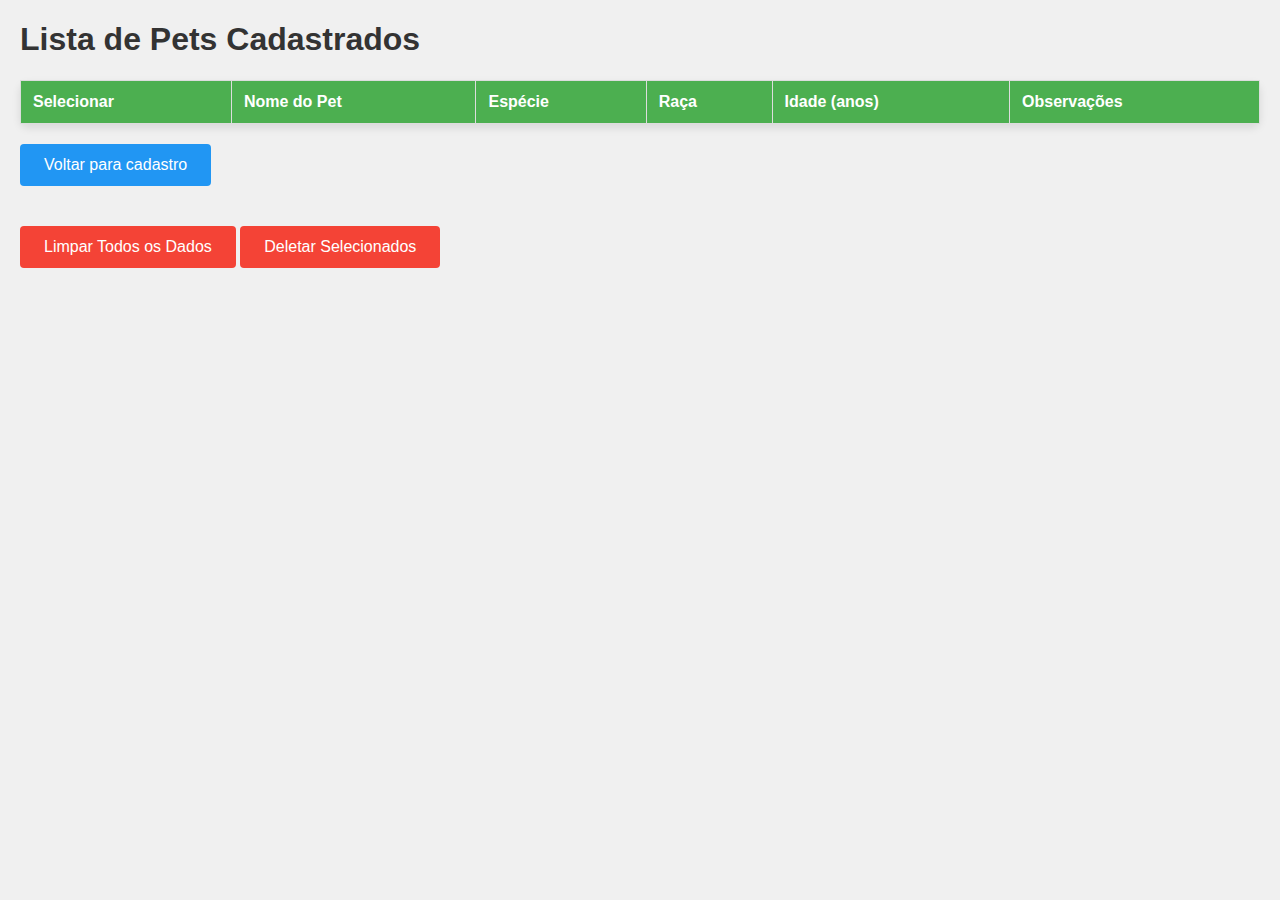
==== projeto/index2.html @ 94ea6161 "projeto cadastro de pets para ong" ====
<!DOCTYPE html>
<html lang="pt-BR">
<head>
    <meta charset="UTF-8">
    <meta name="viewport" content="width=device-width, initial-scale=1.0">
    <title>Lista de Pets</title>
    <style>
        body {
            font-family: Arial, sans-serif;
            margin: 20px;
            background-color: #f0f0f0;
        }
        table {
            width: 100%;
            border-collapse: collapse;
            margin-top: 20px;
            background-color: #ffffff;
            border-radius: 8px;
            box-shadow: 0 4px 8px rgba(0, 0, 0, 0.1);
        }
        th, td {
            border: 1px solid #ddd;
            padding: 12px;
            text-align: left;
        }
        th {
            background-color: #4CAF50;
            color: white;
        }
        td {
            background-color: #ffffff;
        }
        h1 {
            color: #333;
        }
        a, button {
            display: inline-block;
            margin-top: 20px;
            padding: 12px 24px;
            color: white;
            text-decoration: none;
            border-radius: 4px;
            font-size: 16px;
            transition: background-color 0.3s;
        }
        a {
            background-color: #2196F3;
        }
        a:hover {
            background-color: #1976D2;
        }
        button {
            background-color: #f44336;
            border: none;
            cursor: pointer;
        }
        button:hover {
            background-color: #e53935;
        }
        .button-group {
            margin-top: 20px;
        }
        .checkbox {
            text-align: center;
        }
    </style>
</head>
<body>
    <h1>Lista de Pets Cadastrados</h1>
    <table id="petsTable">
        <thead>
            <tr>
                <th>Selecionar</th>
                <th>Nome do Pet</th>
                <th>Espécie</th>
                <th>Raça</th>
                <th>Idade (anos)</th>
                <th>Observações</th>
            </tr>
        </thead>
        <tbody>
            <!-- Dados dos pets serão inseridos aqui -->
        </tbody>
    </table>

    <a href="index.html">Voltar para cadastro</a>
    <div class="button-group">
        <button onclick="clearData()">Limpar Todos os Dados</button>
        <button onclick="deleteSelected()">Deletar Selecionados</button>
    </div>

    <script>
        window.onload = function() {
            const pets = JSON.parse(localStorage.getItem('pets')) || [];
            const tableBody = document.querySelector('#petsTable tbody');

            pets.forEach((pet, index) => {
                const row = document.createElement('tr');
                
                row.innerHTML = `
                    <td class="checkbox"><input type="checkbox" data-index="${index}"></td>
                    <td>${pet.petName}</td>
                    <td>${pet.species}</td>
                    <td>${pet.breed}</td>
                    <td>${pet.age}</td>
                    <td>${pet.observations}</td>
                `;

                tableBody.appendChild(row);
            });
        }

        function clearData() {
            localStorage.removeItem('pets');
            alert('Todos os dados foram limpos!');
            document.querySelector('#petsTable tbody').innerHTML = '';
        }

        function deleteSelected() {
            const checkboxes = document.querySelectorAll('#petsTable tbody input[type="checkbox"]:checked');
            const indicesToDelete = Array.from(checkboxes).map(cb => parseInt(cb.getAttribute('data-index')));
            
            let pets = JSON.parse(localStorage.getItem('pets')) || [];
            pets = pets.filter((_, index) => !indicesToDelete.includes(index));
            
            localStorage.setItem('pets', JSON.stringify(pets));
            alert('Pets selecionados foram deletados!');
            document.querySelector('#petsTable tbody').innerHTML = '';
            window.onload(); // Recarrega os dados atualizados
        }
    </script>
</body>
</html>
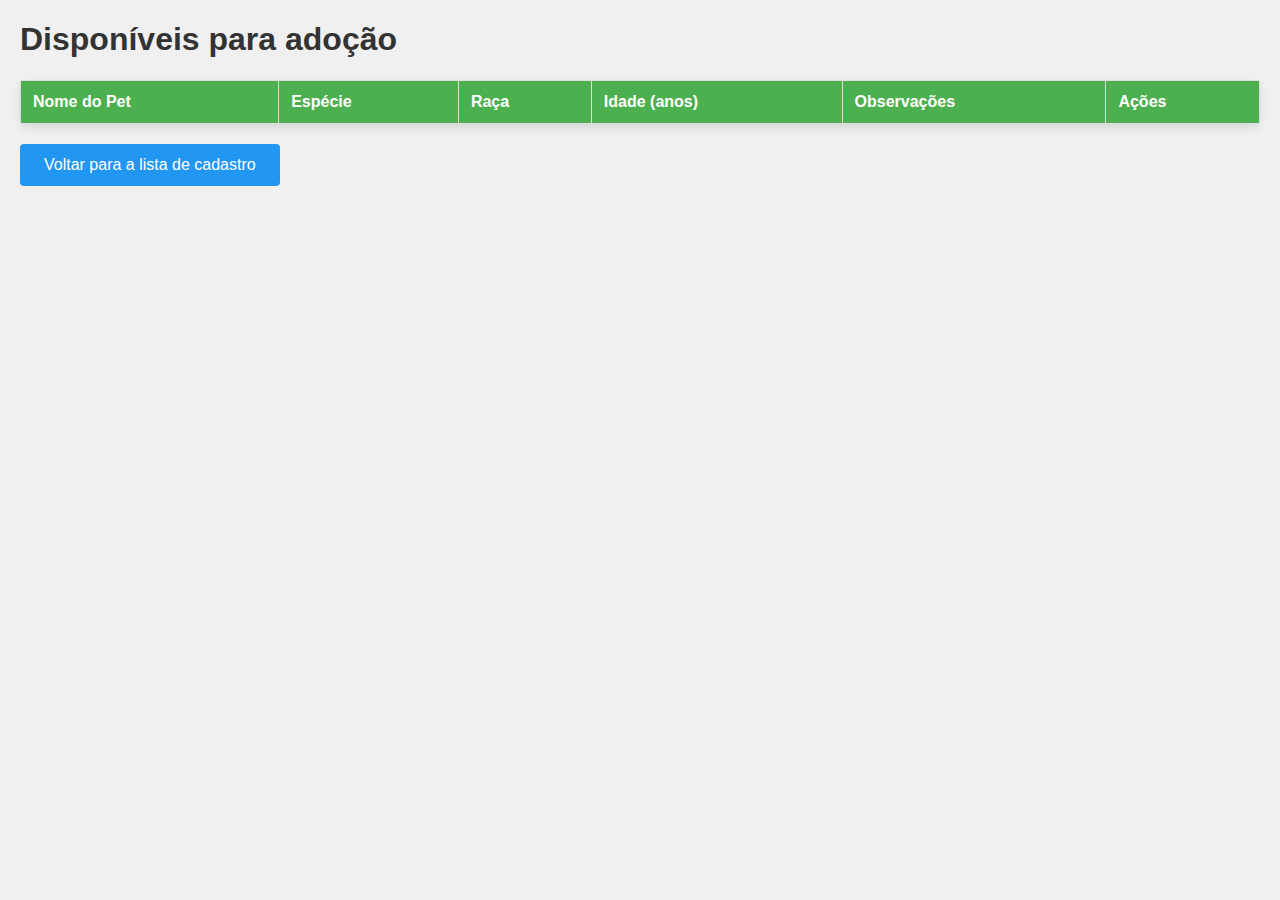
==== commit 3d4c52a5: "update" ====
--- a/projeto/index2.html
+++ b/projeto/index2.html
@@ -3,7 +3,7 @@
 <head>
     <meta charset="UTF-8">
     <meta name="viewport" content="width=device-width, initial-scale=1.0">
-    <title>Lista de Pets</title>
+    <title>Marcar Pet como Adotado</title>
     <style>
         body {
             font-family: Arial, sans-serif;
@@ -50,83 +50,87 @@
             background-color: #1976D2;
         }
         button {
-            background-color: #f44336;
+            background-color: #4CAF50;
             border: none;
             cursor: pointer;
         }
         button:hover {
-            background-color: #e53935;
+            background-color: #388E3C;
         }
-        .button-group {
-            margin-top: 20px;
+        .adopted-btn {
+            background-color: #4CAF50;
+            color: white;
+            border: none;
+            cursor: pointer;
+            padding: 6px 12px;
+            font-size: 14px;
+            border-radius: 4px;
         }
-        .checkbox {
-            text-align: center;
+        .adopted-btn:hover {
+            background-color: #388E3C;
         }
     </style>
 </head>
 <body>
-    <h1>Lista de Pets Cadastrados</h1>
+    <h1>Disponíveis para adoção</h1>
     <table id="petsTable">
         <thead>
             <tr>
-                <th>Selecionar</th>
                 <th>Nome do Pet</th>
                 <th>Espécie</th>
                 <th>Raça</th>
                 <th>Idade (anos)</th>
                 <th>Observações</th>
+                <th>Ações</th>
             </tr>
         </thead>
         <tbody>
-            <!-- Dados dos pets serão inseridos aqui -->
+            
         </tbody>
     </table>
 
-    <a href="index.html">Voltar para cadastro</a>
-    <div class="button-group">
-        <button onclick="clearData()">Limpar Todos os Dados</button>
-        <button onclick="deleteSelected()">Deletar Selecionados</button>
-    </div>
+    <a href="index.html">Voltar para a lista de cadastro</a>
 
     <script>
         window.onload = function() {
+            updatePetList();
+        }
+
+        function updatePetList() {
             const pets = JSON.parse(localStorage.getItem('pets')) || [];
             const tableBody = document.querySelector('#petsTable tbody');
+            tableBody.innerHTML = '';
 
             pets.forEach((pet, index) => {
                 const row = document.createElement('tr');
                 
                 row.innerHTML = `
-                    <td class="checkbox"><input type="checkbox" data-index="${index}"></td>
                     <td>${pet.petName}</td>
                     <td>${pet.species}</td>
                     <td>${pet.breed}</td>
                     <td>${pet.age}</td>
                     <td>${pet.observations}</td>
+                    <td><button class="adopted-btn" onclick="markAsAdopted(${index})">Marcar Como Adotado</button></td>
                 `;
 
                 tableBody.appendChild(row);
             });
         }
 
-        function clearData() {
-            localStorage.removeItem('pets');
-            alert('Todos os dados foram limpos!');
-            document.querySelector('#petsTable tbody').innerHTML = '';
-        }
+        function markAsAdopted(index) {
+            let pets = JSON.parse(localStorage.getItem('pets')) || [];
+            let adoptedPets = JSON.parse(localStorage.getItem('adoptedPets')) || [];
 
-        function deleteSelected() {
-            const checkboxes = document.querySelectorAll('#petsTable tbody input[type="checkbox"]:checked');
-            const indicesToDelete = Array.from(checkboxes).map(cb => parseInt(cb.getAttribute('data-index')));
-            
-            let pets = JSON.parse(localStorage.getItem('pets')) || [];
-            pets = pets.filter((_, index) => !indicesToDelete.includes(index));
-            
-            localStorage.setItem('pets', JSON.stringify(pets));
-            alert('Pets selecionados foram deletados!');
-            document.querySelector('#petsTable tbody').innerHTML = '';
-            window.onload(); // Recarrega os dados atualizados
+            if (pets[index]) {
+                adoptedPets.push(pets[index]);
+                pets.splice(index, 1);
+
+                localStorage.setItem('pets', JSON.stringify(pets));
+                localStorage.setItem('adoptedPets', JSON.stringify(adoptedPets));
+
+                alert('Pet marcado como adotado!');
+                updatePetList(); // Atualiza a lista na página
+            }
         }
     </script>
 </body>
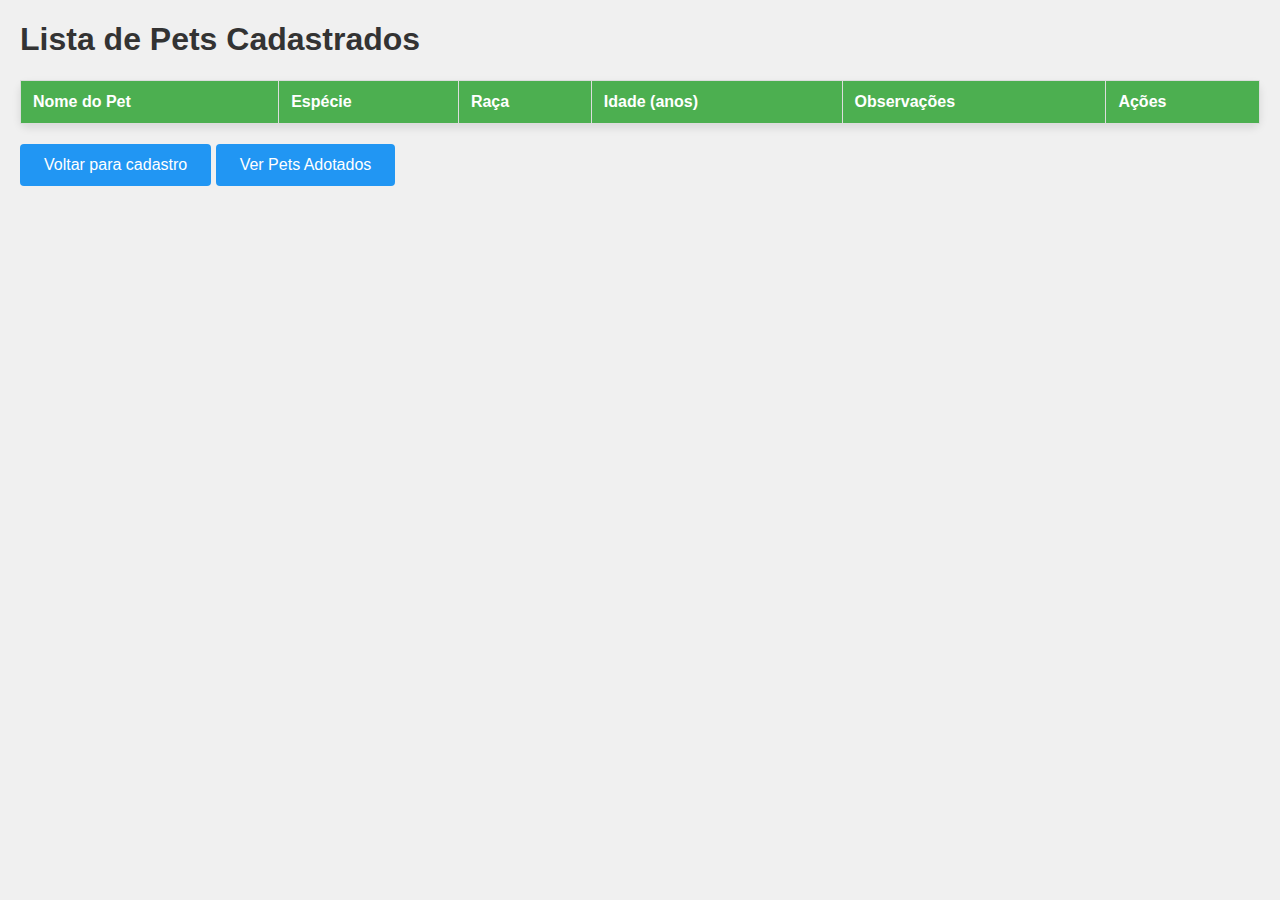
==== commit 7ff5e57a: "favicon add" ====
--- a/projeto/index2.html
+++ b/projeto/index2.html
@@ -3,7 +3,8 @@
 <head>
     <meta charset="UTF-8">
     <meta name="viewport" content="width=device-width, initial-scale=1.0">
-    <title>Marcar Pet como Adotado</title>
+    <link rel="shortcut icon" href="favicon/favicon (2).ico" type="image/x-icon">
+    <title>Lista de Pets</title>
     <style>
         body {
             font-family: Arial, sans-serif;
@@ -55,24 +56,15 @@
             cursor: pointer;
         }
         button:hover {
-            background-color: #388E3C;
+            background-color: #45a049;
         }
-        .adopted-btn {
-            background-color: #4CAF50;
-            color: white;
-            border: none;
-            cursor: pointer;
-            padding: 6px 12px;
-            font-size: 14px;
-            border-radius: 4px;
-        }
-        .adopted-btn:hover {
-            background-color: #388E3C;
+        .button-group {
+            margin-top: 20px;
         }
     </style>
 </head>
 <body>
-    <h1>Disponíveis para adoção</h1>
+    <h1>Lista de Pets Cadastrados</h1>
     <table id="petsTable">
         <thead>
             <tr>
@@ -81,25 +73,21 @@
                 <th>Raça</th>
                 <th>Idade (anos)</th>
                 <th>Observações</th>
-                <th>Ações</th>
+                <th>Ações</th> <!-- Coluna -->
             </tr>
         </thead>
         <tbody>
-            
+            <!-- Dados dos pets serão inseridos aqui -->
         </tbody>
     </table>
 
-    <a href="index.html">Voltar para a lista de cadastro</a>
+    <a href="index.html">Voltar para cadastro</a>
+    <a href="index3.html">Ver Pets Adotados</a>
 
     <script>
         window.onload = function() {
-            updatePetList();
-        }
-
-        function updatePetList() {
             const pets = JSON.parse(localStorage.getItem('pets')) || [];
             const tableBody = document.querySelector('#petsTable tbody');
-            tableBody.innerHTML = '';
 
             pets.forEach((pet, index) => {
                 const row = document.createElement('tr');
@@ -110,7 +98,7 @@
                     <td>${pet.breed}</td>
                     <td>${pet.age}</td>
                     <td>${pet.observations}</td>
-                    <td><button class="adopted-btn" onclick="markAsAdopted(${index})">Marcar Como Adotado</button></td>
+                    <td><button onclick="markAsAdopted(${index})">Marcar como Adotado</button></td>
                 `;
 
                 tableBody.appendChild(row);
@@ -118,19 +106,20 @@
         }
 
         function markAsAdopted(index) {
-            let pets = JSON.parse(localStorage.getItem('pets')) || [];
-            let adoptedPets = JSON.parse(localStorage.getItem('adoptedPets')) || [];
+            const pets = JSON.parse(localStorage.getItem('pets')) || [];
+            const adoptedPets = JSON.parse(localStorage.getItem('adoptedPets')) || [];
 
-            if (pets[index]) {
-                adoptedPets.push(pets[index]);
-                pets.splice(index, 1);
+            // movendo para a lista de adotados
+            const adoptedPet = pets.splice(index, 1)[0];
+            adoptedPets.push(adoptedPet);
 
-                localStorage.setItem('pets', JSON.stringify(pets));
-                localStorage.setItem('adoptedPets', JSON.stringify(adoptedPets));
+            // atualiza o localStorage
+            localStorage.setItem('pets', JSON.stringify(pets));
+            localStorage.setItem('adoptedPets', JSON.stringify(adoptedPets));
 
-                alert('Pet marcado como adotado!');
-                updatePetList(); // Atualiza a lista na página
-            }
+            // atualiza a tabela
+            document.querySelector('#petsTable tbody').innerHTML = '';
+            window.onload(); // recarrega os dados atualizados
         }
     </script>
 </body>
